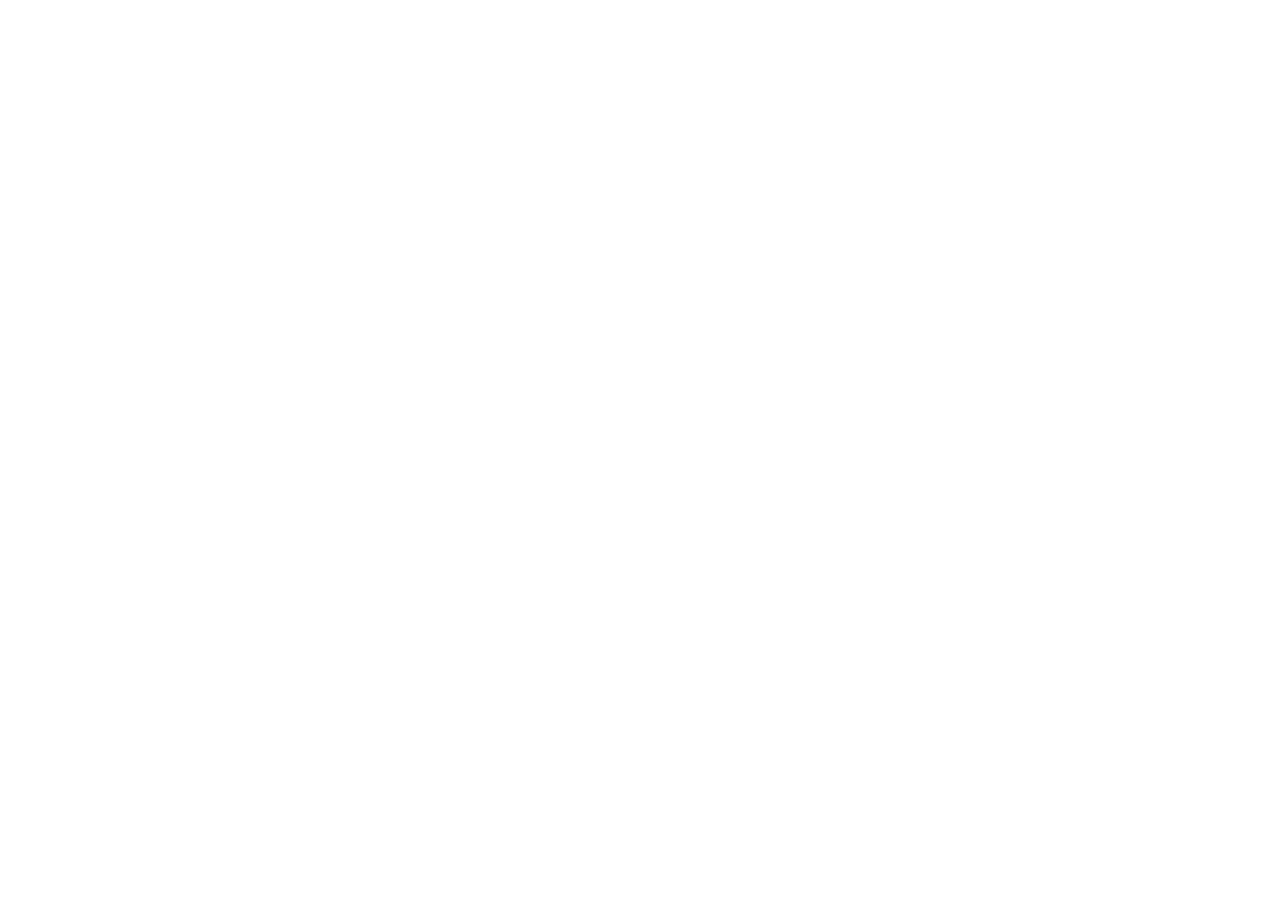
==== HTML/index.html @ 0e2537ae "initial commit - general setup" ====
<!DOCTYPE html>
<html>
  <head>
    <meta charset="utf-8">
    <meta name="viewport" content="width=device-width, initial-scale=1.0">
    <meta http-equiv="X-UA-Compatible" content="ie=edge">
    <!-- <link rel="icon" type="image/png" href="favicon.ico">
      <link rel="apple-touch-icon" type="image/png" href="favicon-appletouch.ico"> -->

    <link rel="stylesheet" href="assets/css/style.css">
    <script src="https://ajax.googleapis.com/ajax/libs/jquery/3.3.1/jquery.min.js"></script>
    <script src="assets/js/main.js"></script>
    <title>Heidi Hollinger</title>
  </head>
  <body>

  </body>
</html>
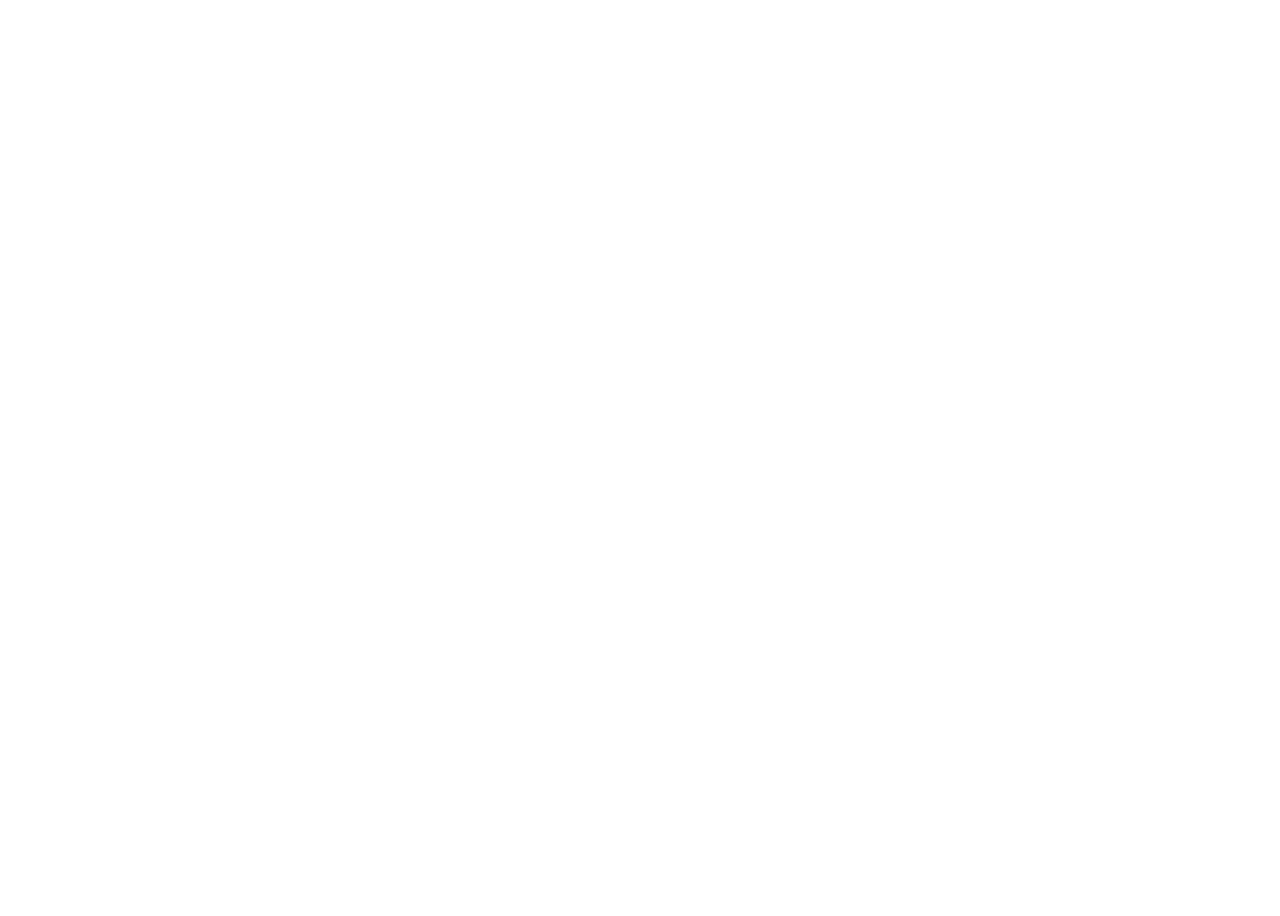
==== commit 1f83b63b: "add testing containers to allow for js function fade in for image" ====
--- a/HTML/index.html
+++ b/HTML/index.html
@@ -12,7 +12,18 @@
     <script src="assets/js/main.js"></script>
     <title>Heidi Hollinger</title>
   </head>
+
+
   <body>
+
+    <div id="container">
+      <div id="loader">
+
+      </div>
+      <div class="image">
+
+      </div>
+    </div>
 
   </body>
 </html>
--- a/HTML/assets/css/style.css
+++ b/HTML/assets/css/style.css
@@ -0,0 +1,20 @@
+
+
+.image {
+  width: 100vw;
+  height: 100vh;
+  background-color: red;
+  z-index: 1;
+}
+
+#loader {
+  width: 100vw;
+  height: 100vh;
+  background-color: white;
+  z-index: 2;
+  float: left;
+
+  transition-duration: 2s;
+  transition-delay: 0.5s;
+  transition-property: opacity;
+}
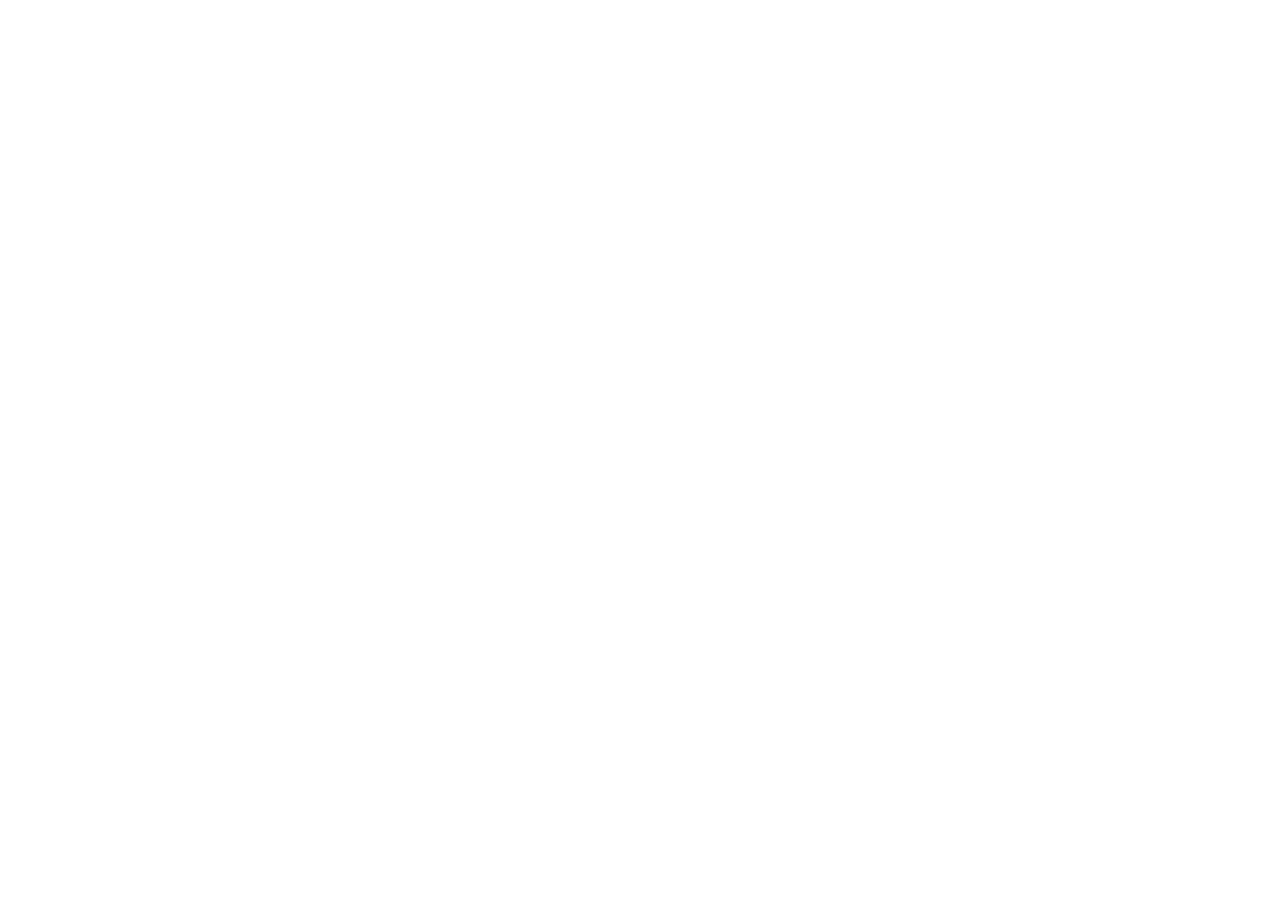
==== commit 00a098fd: "image loads with fade in - beginning to add links to social media" ====
--- a/HTML/index.html
+++ b/HTML/index.html
@@ -21,7 +21,21 @@
 
       </div>
       <div class="image">
+        <img src="assets/images/background.svg" alt="300 Raisons D'Aimer La Havane Promo">
+      </div>
 
+      <div id="links">
+        <a class="social-link" id="facebook" href="">
+          <img src="" alt="">
+        </a>
+
+        <a class="social-link" id="twitter" href="">
+
+        </a>
+
+        <a class="social-link" id="instagram" href="">
+
+        </a>
       </div>
     </div>
 
--- a/HTML/assets/css/style.css
+++ b/HTML/assets/css/style.css
@@ -1,9 +1,25 @@
+* {
+  margin: 0;
+  padding: 0;
+}
 
-
-.image {
+#container {
+  background-color: #00B0A1;
   width: 100vw;
   height: 100vh;
-  background-color: red;
+}
+
+div.image {
+  width: 100vw;
+  /*height: 100vh;*/
+  background-color: #00B0A1;
+  z-index: 1;
+  position: absolute;
+  top: 0;
+}
+
+img {
+  width: 100%;
   z-index: 1;
 }
 
@@ -11,10 +27,12 @@
   width: 100vw;
   height: 100vh;
   background-color: white;
-  z-index: 2;
-  float: left;
+  z-index: 100;
 
   transition-duration: 2s;
   transition-delay: 0.5s;
   transition-property: opacity;
+
+  position: absolute;
+  top: 0;
 }
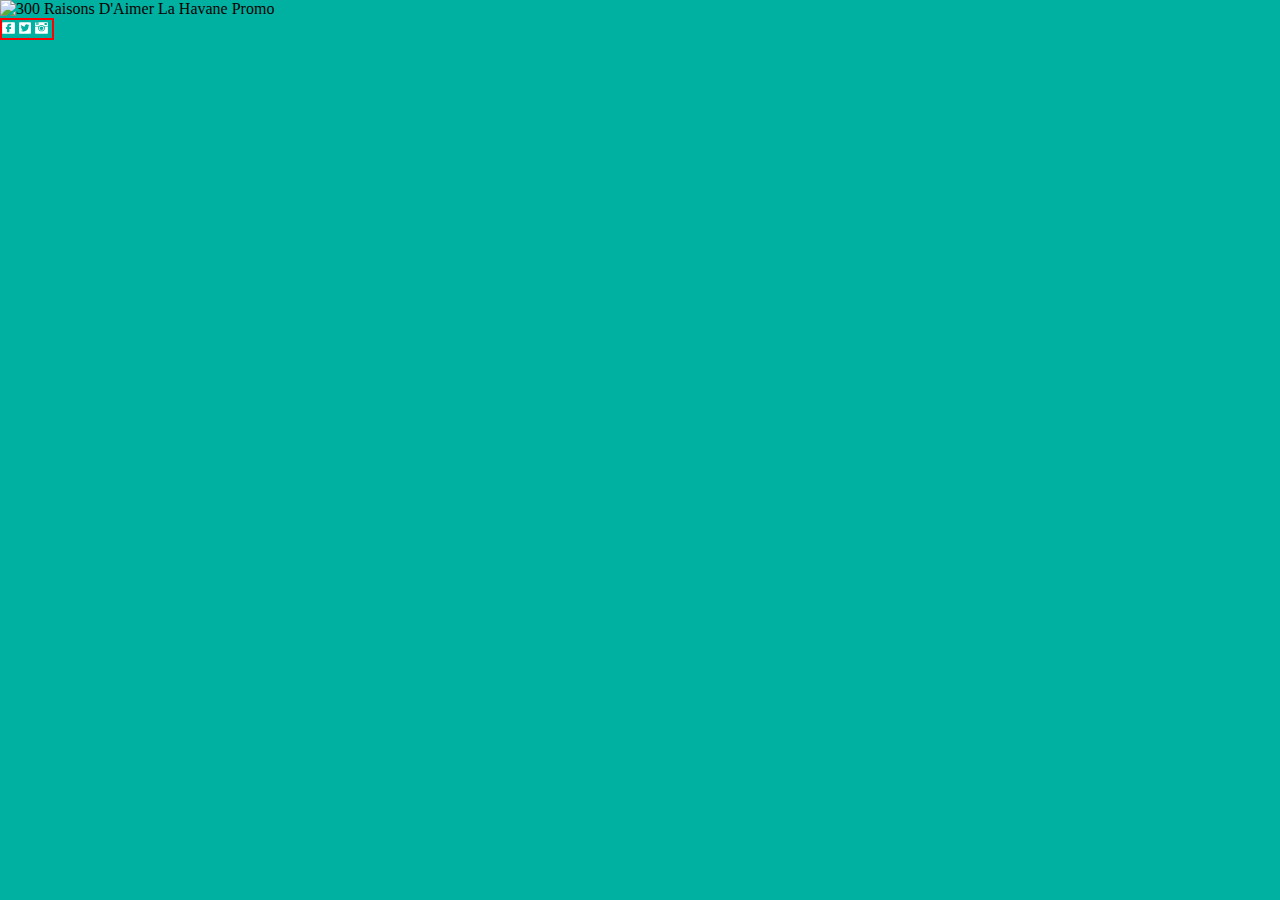
==== commit 9fca01fc: "add social media icons and links" ====
--- a/HTML/index.html
+++ b/HTML/index.html
@@ -20,22 +20,23 @@
       <div id="loader">
 
       </div>
-      <div class="image">
+      <div class="backgroundImage">
         <img src="assets/images/background.svg" alt="300 Raisons D'Aimer La Havane Promo">
-      </div>
 
-      <div id="links">
-        <a class="social-link" id="facebook" href="">
-          <img src="" alt="">
-        </a>
 
-        <a class="social-link" id="twitter" href="">
+        <div id="links">
+          <a class="socialLink" target="_blank" id="facebook" href="https://www.facebook.com/HeidiHollingerOfficial/">
+            <img class="socialLinkImg" src="assets/images/facebook.svg" alt="facebook social media link">
+          </a>
 
-        </a>
+          <a class="socialLink" target="_blank" id="twitter" href="https://twitter.com/heidihollinger?lang=en">
+            <img class="socialLinkImg" src="assets/images/twitter.svg" alt="twitter social media link">
+          </a>
 
-        <a class="social-link" id="instagram" href="">
-
-        </a>
+          <a class="socialLink" target="_blank" id="instagram" href="https://www.instagram.com/heidihollinger/">
+            <img class="socialLinkImg" src="assets/images/instagram.svg" alt="instagram social media link">
+          </a>
+        </div>
       </div>
     </div>
 
--- a/HTML/assets/css/style.css
+++ b/HTML/assets/css/style.css
@@ -1,15 +1,20 @@
 * {
   margin: 0;
   padding: 0;
+}
+
+a {
+  text-decoration: none;
 }
 
 #container {
   background-color: #00B0A1;
   width: 100vw;
   height: 100vh;
+  position: absolute;
 }
 
-div.image {
+.backgroundImage {
   width: 100vw;
   /*height: 100vh;*/
   background-color: #00B0A1;
@@ -18,9 +23,23 @@
   top: 0;
 }
 
-img {
+div.backgroundImage > img {
   width: 100%;
   z-index: 1;
+}
+
+#links {
+  position: relative;
+  top: 0;
+  left: 0;
+  z-index: 200;
+  width: 50px;
+  border: 2px solid red;
+}
+
+.socialLinkImg {
+  width: 25%;
+  margin: 0 0;
 }
 
 #loader {
